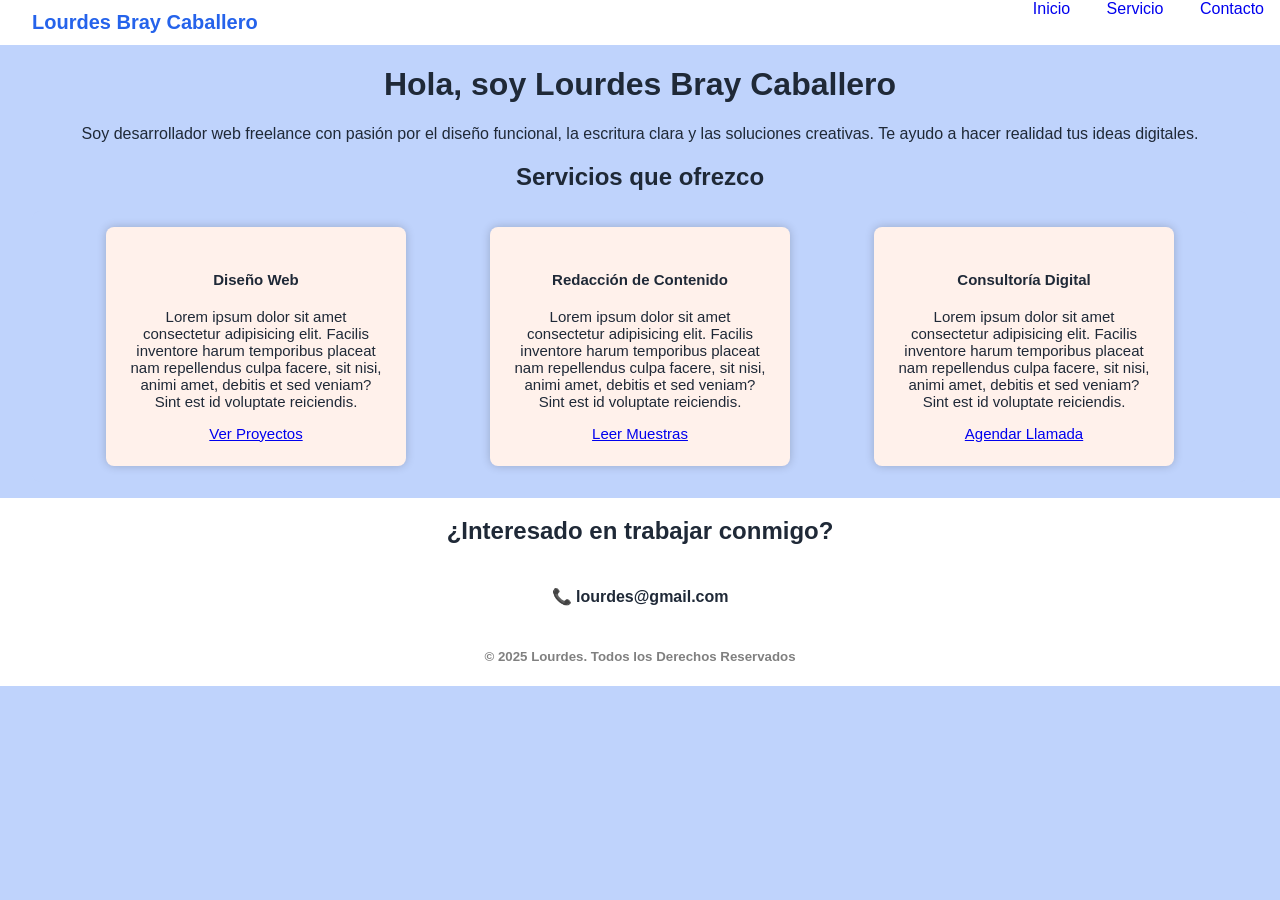
==== Examen1/index.html @ 84d4b1a5 "uptadeExamen" ====
<!DOCTYPE html>
<html lang="en">

<head>
    <meta charset="UTF-8">
    <meta name="viewport" content="width=device-width, initial-scale=1.0">
    <title>Examen 1</title>
    <link rel="stylesheet" href="style.css">
</head>

<body>

    <div class="navbar">
        <div class="izquierda">
            <h1>Lourdes Bray Caballero</h1>
        </div>
        <div class="derecha">
            <a href="#">Inicio</a>
            <a href="#">Servicio</a>
            <a href="#">Contacto</a>
        </div>
    </div>

    <div class="cabecera">
        <h1>Hola, soy Lourdes Bray Caballero </h1>
        <p>Soy desarrollador web freelance con pasión por el diseño funcional, la escritura clara y las soluciones
            creativas. Te ayudo a hacer realidad tus ideas digitales.</p>
        <h2>Servicios que ofrezco</h2>
    </div>
    <div class="servicios">
        <div class="tarjeta">
            <h4>Diseño Web</h4>
            <p>Lorem ipsum dolor sit amet consectetur adipisicing elit. Facilis inventore harum temporibus placeat nam
                repellendus culpa facere, sit nisi, animi amet, debitis et sed veniam? Sint est id voluptate reiciendis.
            </p>
            <a href="https://www.google.com/search?q=proyectos&sca_esv=8552da81257ee862&rlz=1C1GCEA_enAR1160&ei=hQcSaJP4NvrW1sQP8bD88AE&ved=0ahUKEwjTzqva0f-MAxV6q5UCHXEYHx4Q4dUDCBA&uact=5&oq=proyectos&gs_lp=[base64]&sclient=gws-wiz-serp&safe=active&ssui=on">Ver Proyectos</a>
        </div>
        <div class="tarjeta">
            <h4>Redacción de Contenido</h4>
            <p>Lorem ipsum dolor sit amet consectetur adipisicing elit. Facilis inventore harum temporibus placeat nam
                repellendus culpa facere, sit nisi, animi amet, debitis et sed veniam? Sint est id voluptate reiciendis.
            </p>
            <a href="https://www.google.com/search?q=Redacci%C3%B3n+de+Contenido&sca_esv=8552da81257ee862&rlz=1C1GCEA_enAR1160&ei=GwgSaKbXBsDf1sQPptLmwAU&ved=0ahUKEwjm0L6h0v-MAxXAr5UCHSapGVgQ4dUDCBA&uact=5&oq=Redacci%C3%B3n+de+Contenido&gs_lp=[base64]&sclient=gws-wiz-serp&safe=active&ssui=on">Leer Muestras</a>
        </div>
        <div class="tarjeta">
            <h4>Consultoría Digital</h4>
            <p>Lorem ipsum dolor sit amet consectetur adipisicing elit. Facilis inventore harum temporibus placeat nam
                repellendus culpa facere, sit nisi, animi amet, debitis et sed veniam? Sint est id voluptate reiciendis.
            </p>
            <a href="https://www.google.com/search?q=Redacci%C3%B3n+de+Contenido&sca_esv=8552da81257ee862&rlz=1C1GCEA_enAR1160&ei=GwgSaKbXBsDf1sQPptLmwAU&ved=0ahUKEwjm0L6h0v-MAxXAr5UCHSapGVgQ4dUDCBA&uact=5&oq=Redacci%C3%B3n+de+Contenido&gs_lp=[base64]&sclient=gws-wiz-serp&safe=active&ssui=on">Agendar Llamada</a>
        </div>
    </div>

<footer>
    <h2>¿Interesado en trabajar conmigo?</h2>
    <h4>📞 lourdes@gmail.com</h4>
    <h5> ©️ 2025 Lourdes. Todos los Derechos Reservados</h5>
</footer>

</body>

</html>
---- Examen1/style.css ----
*{
    box-sizing: border-box
}

body {
    font-family: sans-serif;
    background-color: #bfd3fc;
    margin: 0;
    padding: 0;
    color: #1F2937;
    font-family: Arial, Helvetica, sans-serif;
}

.navbar{
    width: 100%;
    height: 5vh;
    background-color: #FFFFFF;
}

.navbar a{
    text-decoration: none;  
    margin: 1rem; 
}

.navbar h1{
    color: #2563EB;
    font-size: 20px;
    display: flex;
    align-self: center;
    padding: 1rem;
}

.navbar{
    background-color: #ffffff;
    color: white;
    display: flex;
    justify-content: space-between;
}

.navbar .izquierda {
    display: flex;
    align-items: center;
    margin: 1rem;
    font-family: Arial, Helvetica, sans-serif;
    display: flex;
    justify-content: center;
    align-items: center;
}


.servicios{
    margin: 1rem 2rem;
    padding: 1rem 2rem;
    background-color: #ffffff ;
    box-shadow: 0 0 10px rgba (0, 0, 0, 0, 0.2);
    border-radius: 0.5rem ;
    display: flex;
    justify-content: space-around;
    align-items: center;
    background-color: #bfd3fc;
}

.tarjeta{
    box-shadow: 0 0 10px rgba(0, 0, 0, 0.2) ;
    border-radius: 0.5rem;
    width: 300px;
    text-align: center;
    background-color :#fff1eb;
    font-size: 15px;
    padding: 1.5rem;
    transition: all 0.3s;
}
.tarjeta:hover{
    transform: scale(1.2);
    transition: all 0.3s;
}

.cabecera{
    text-align: center
}

footer{
    text-align: center;
    background-color: white;
    display: flex;
    flex-direction: column;
    justify-content: center; 
}
h5{
    color: grey
}
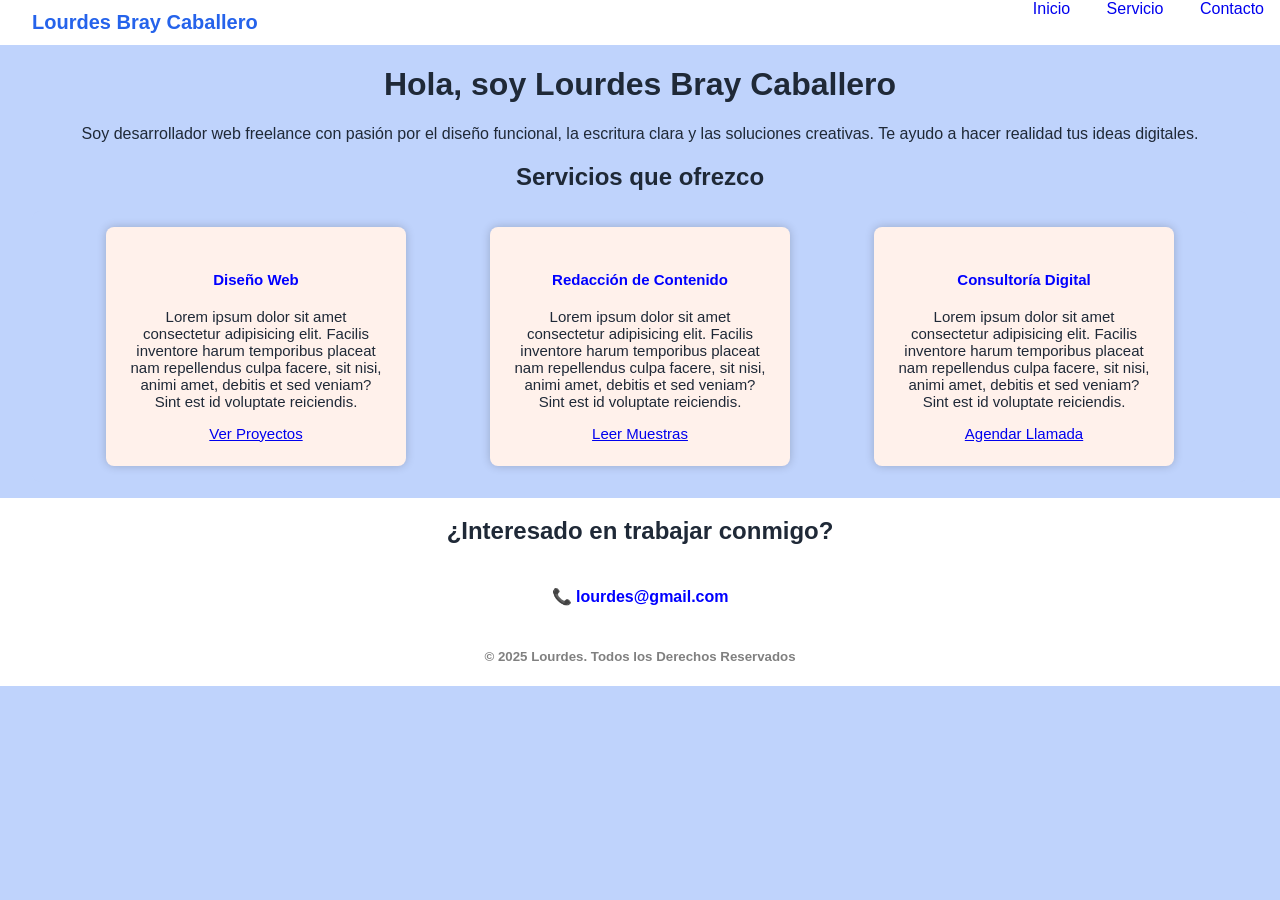
==== commit f08d498c: "uptadetexto" ====
--- a/Examen1/index.html
+++ b/Examen1/index.html
@@ -1,6 +1,5 @@
 <!DOCTYPE html>
 <html lang="en">
-
 <head>
     <meta charset="UTF-8">
     <meta name="viewport" content="width=device-width, initial-scale=1.0">
--- a/Examen1/style.css
+++ b/Examen1/style.css
@@ -90,5 +90,7 @@
     color: grey
 }
 
+h4{
+    color: blue;
+}
 
-
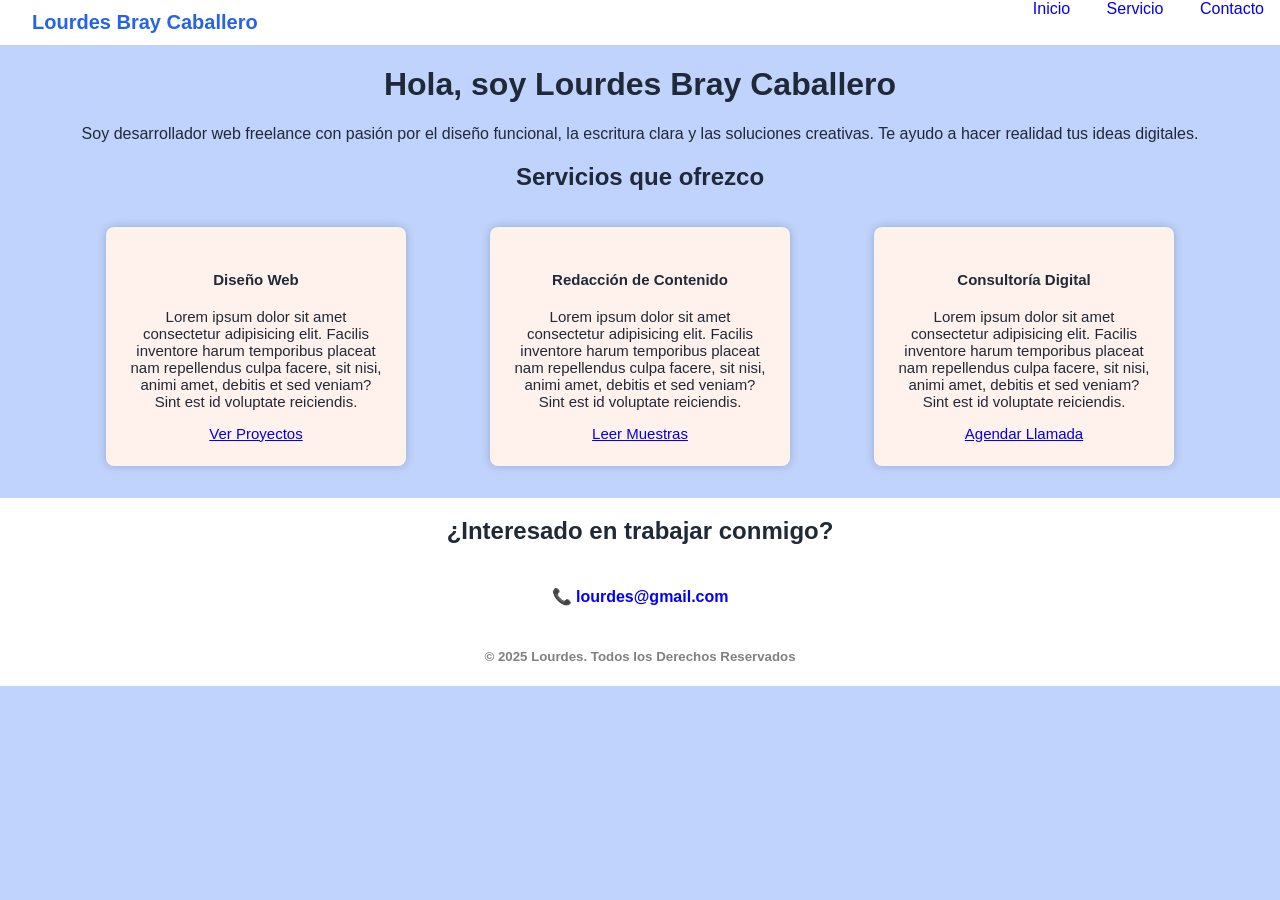
==== commit 74e88690: "uptadeColor" ====
--- a/Examen1/index.html
+++ b/Examen1/index.html
@@ -52,7 +52,7 @@
 
 <footer>
     <h2>¿Interesado en trabajar conmigo?</h2>
-    <h4>📞 lourdes@gmail.com</h4>
+    <h4 id="color">📞 lourdes@gmail.com</h4>
     <h5> ©️ 2025 Lourdes. Todos los Derechos Reservados</h5>
 </footer>
 
--- a/Examen1/style.css
+++ b/Examen1/style.css
@@ -90,7 +90,7 @@
     color: grey
 }
 
-h4{
+#color{
     color: blue;
 }
 
